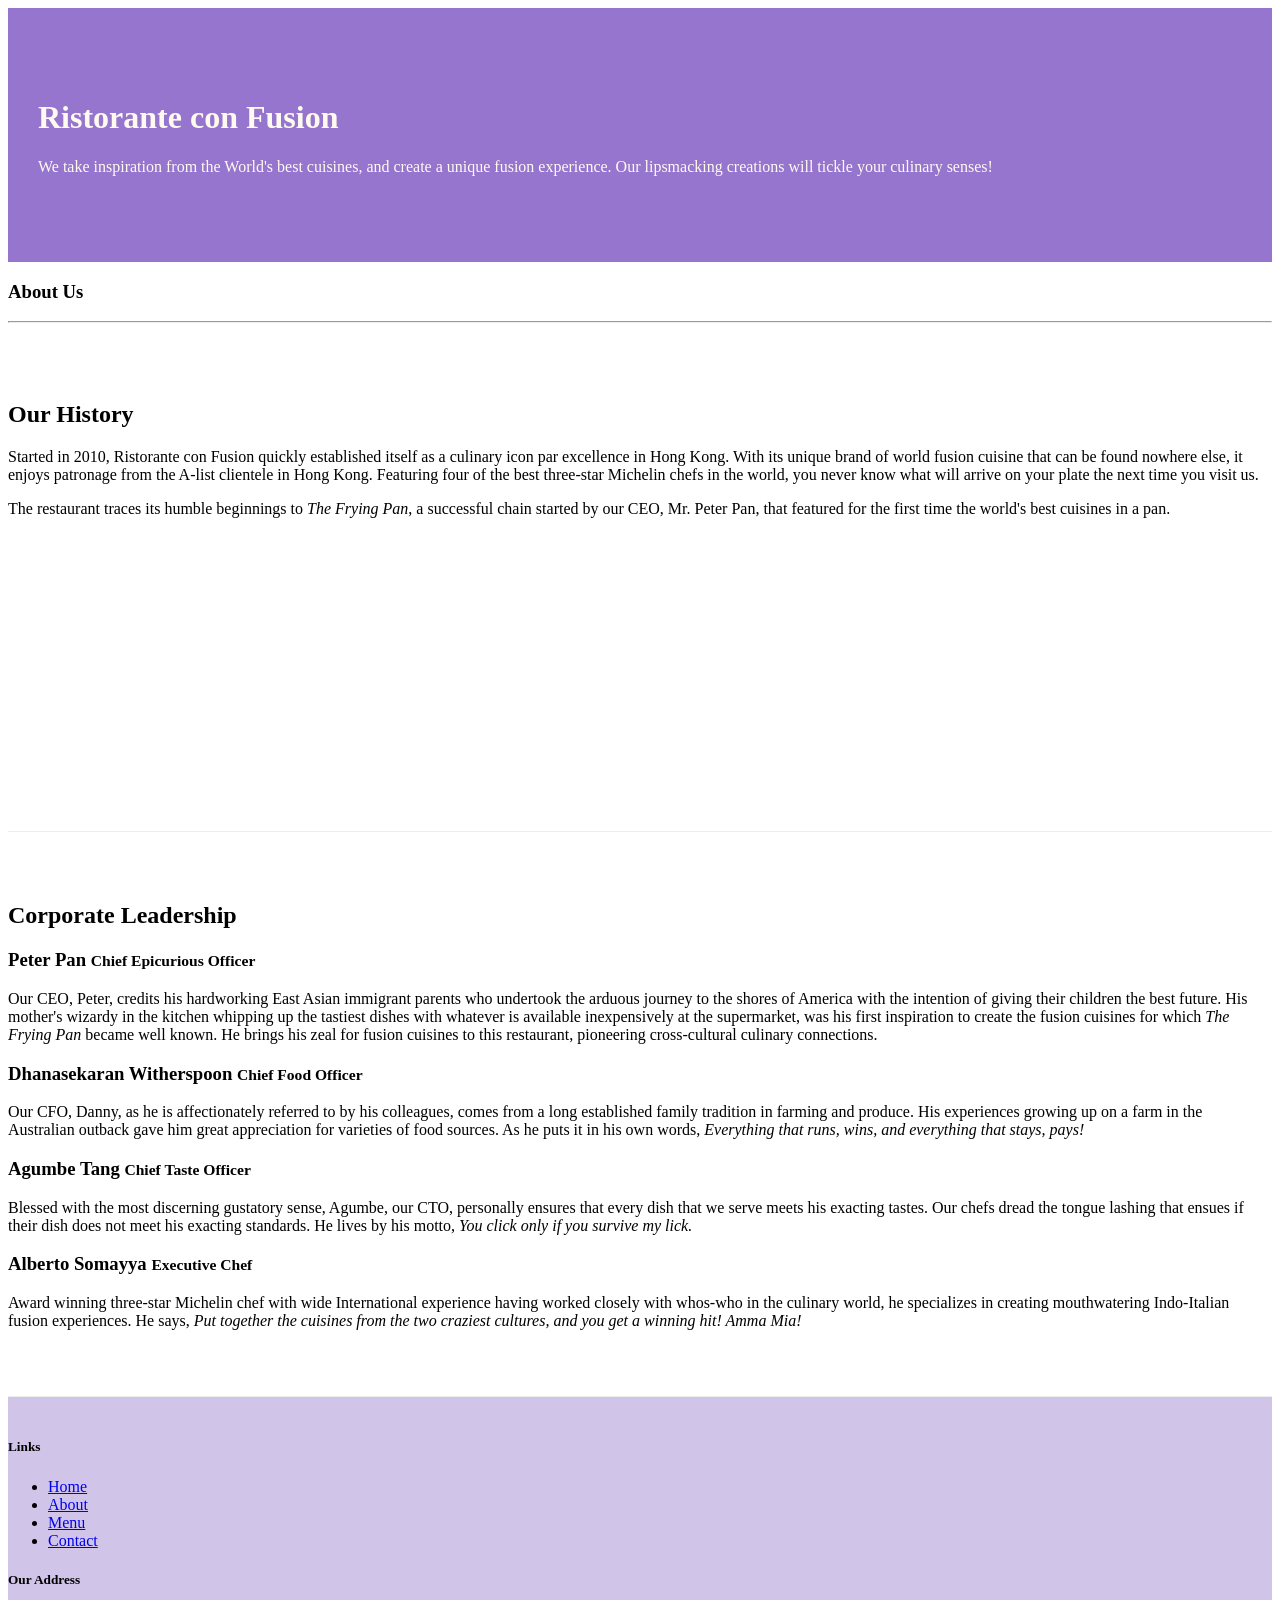
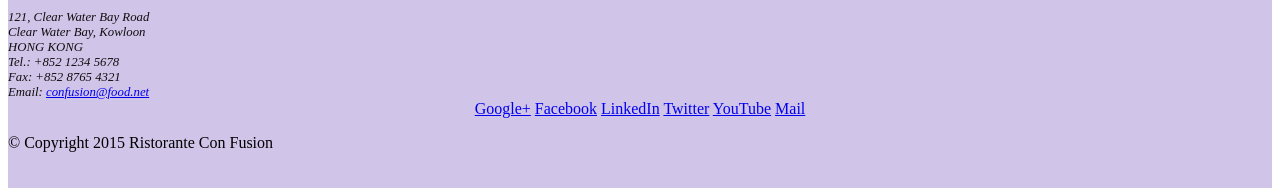
==== aboutus.html @ 2d667a4b "Assignment 1" ====
<!DOCTYPE html>
<html lang="en">

<head>
    <!-- Required meta tags always come first -->
    <meta charset="utf-8">
    <meta name="viewport" content="width=device-width, initial-scale=1, shrink-to-fit=no">
    <meta http-equiv="x-ua-compatible" content="ie=edge">

    <!-- Bootstrap CSS -->
    <link rel="stylesheet" href="node_modules/bootstrap/dist/css/bootstrap.min.css">

    <link href="css/styles.css" rel="stylesheet">
    
    <title>Ristorante Con Fusion: About Us</title>
</head>

<body>

    <header class="jumbotron">
        <div class="container">
            <div class="row row-header">
                <div class="col-12 col-sm-8">
                    <h1>Ristorante con Fusion</h1>
                    <p>We take inspiration from the World's best cuisines, and create a unique fusion experience. Our lipsmacking creations will tickle your culinary senses!</p>
                </div>
                <div class="col-sm-4">
                </div>
            </div>
        </div>
    </header>

    <div class="container">
        <div class="row">
            <div class="col-12">
               <h3>About Us</h3>
               <hr>
            </div>
        </div>
        
        <div class="row row-content">
            <div class="col-sm-6">
                <h2>Our History</h2>
                <p>Started in 2010, Ristorante con Fusion quickly established itself as a culinary icon par excellence in Hong Kong. With its unique brand of world fusion cuisine that can be found nowhere else, it enjoys patronage from the A-list clientele in Hong Kong.  Featuring four of the best three-star Michelin chefs in the world, you never know what will arrive on your plate the next time you visit us.</p>
                <p>The restaurant traces its humble beginnings to <em>The Frying Pan</em>, a successful chain started by our CEO, Mr. Peter Pan, that featured for the first time the world's best cuisines in a pan.</p>
            </div>
            <div class="col-sm-4">
            </div>
        </div>


        <div class="row row-content">
            <div class="col">
                <h2>Corporate Leadership</h2>
                <h3>Peter Pan <small>Chief Epicurious Officer</small></h3>
                <p class="d-none d-sm-block">Our CEO, Peter, credits his hardworking East Asian immigrant parents who undertook the arduous journey to the shores of America with the intention of giving their children the best future. His mother's wizardy in the kitchen whipping up the tastiest dishes with whatever is available inexpensively at the supermarket, was his first inspiration to create the fusion cuisines for which <em>The Frying Pan</em> became well known. He brings his zeal for fusion cuisines to this restaurant, pioneering cross-cultural culinary connections.</p>
                <h3>Dhanasekaran Witherspoon <small>Chief Food Officer</small></h3>
                <p class="d-none d-sm-block">Our CFO, Danny, as he is affectionately referred to by his colleagues, comes from a long established family tradition in farming and produce. His experiences growing up on a farm in the Australian outback gave him great appreciation for varieties of food sources. As he puts it in his own words, <em>Everything that runs, wins, and everything that stays, pays!</em></p>
                <h3>Agumbe Tang <small>Chief Taste Officer</small></h3>
                <p class="d-none d-sm-block">Blessed with the most discerning gustatory sense, Agumbe, our CTO, personally ensures that every dish that we serve meets his exacting tastes. Our chefs dread the tongue lashing that ensues if their dish does not meet his exacting standards. He lives by his motto, <em>You click only if you survive my lick.</em></p>
                <h3>Alberto Somayya <small>Executive Chef</small></h3>
                <p class="d-none d-sm-block">Award winning three-star Michelin chef with wide International experience having worked closely with whos-who in the culinary world, he specializes in creating mouthwatering Indo-Italian fusion experiences. He says, <em>Put together the cuisines from the two craziest cultures, and you get a winning hit! Amma Mia!</em></p>
            </div>
       </div>

    </div>

    <footer class="footer">
        <div class="container">
            <div class="row">             
                <div class="col-5 offset-1 col-sm-2">
                    <h5>Links</h5>
                    <ul class="list-unstyled">
                        <li><a href="#">Home</a></li>
                        <li><a href="#">About</a></li>
                        <li><a href="#">Menu</a></li>
                        <li><a href="#">Contact</a></li>
                    </ul>
                </div>
                <div class="col-6 col-sm-5">
                    <h5>Our Address</h5>
                    <address>
		              121, Clear Water Bay Road<br>
		              Clear Water Bay, Kowloon<br>
		              HONG KONG<br>
		              Tel.: +852 1234 5678<br>
		              Fax: +852 8765 4321<br>
		              Email: <a href="mailto:confusion@food.net">confusion@food.net</a>
		           </address>
                </div>
                <div class="col-sm align-self-center">
                    <div style="text-align:center">
                        <a href="http://google.com/+">Google+</a>
                        <a href="http://www.facebook.com/profile.php?id=">Facebook</a>
                        <a href="http://www.linkedin.com/in/">LinkedIn</a>
                        <a href="http://twitter.com/">Twitter</a>
                        <a href="http://youtube.com/">YouTube</a>
                        <a href="mailto:">Mail</a>
                    </div>
                </div>
           </div>
           <div class="row justify-content-center">             
                <div class="col-auto">
                    <p>© Copyright 2015 Ristorante Con Fusion</p>
                </div>
           </div>
        </div>
    </footer>
    
    <!-- jQuery first, then Tether, then Bootstrap JS. -->
    <script src="node_modules/jquery/dist/jquery.min.js"></script>
    <script src="node_modules/tether/dist/js/tether.min.js"></script>
    <script src="node_modules/bootstrap/dist/js/bootstrap.min.js"></script>
</body>

</html>
---- css/styles.css ----
.row-header{
    margin:0px auto;
    padding:0px;
}

.row-content {
    margin:0px auto;
    padding: 50px 0px 50px 0px;
    border-bottom: 1px ridge;
    min-height:400px;
}

.footer{
    background-color: #D1C4E9;
    margin:0px auto;
    padding: 20px 0px 20px 0px;
}

.jumbotron {
    padding:70px 30px 70px 30px;
    margin:0px auto;
    background: #9575CD ;
    color:floralwhite;
}

address{
    font-size:80%;
    margin:0px;
    color:#0f0f0f;
    
}
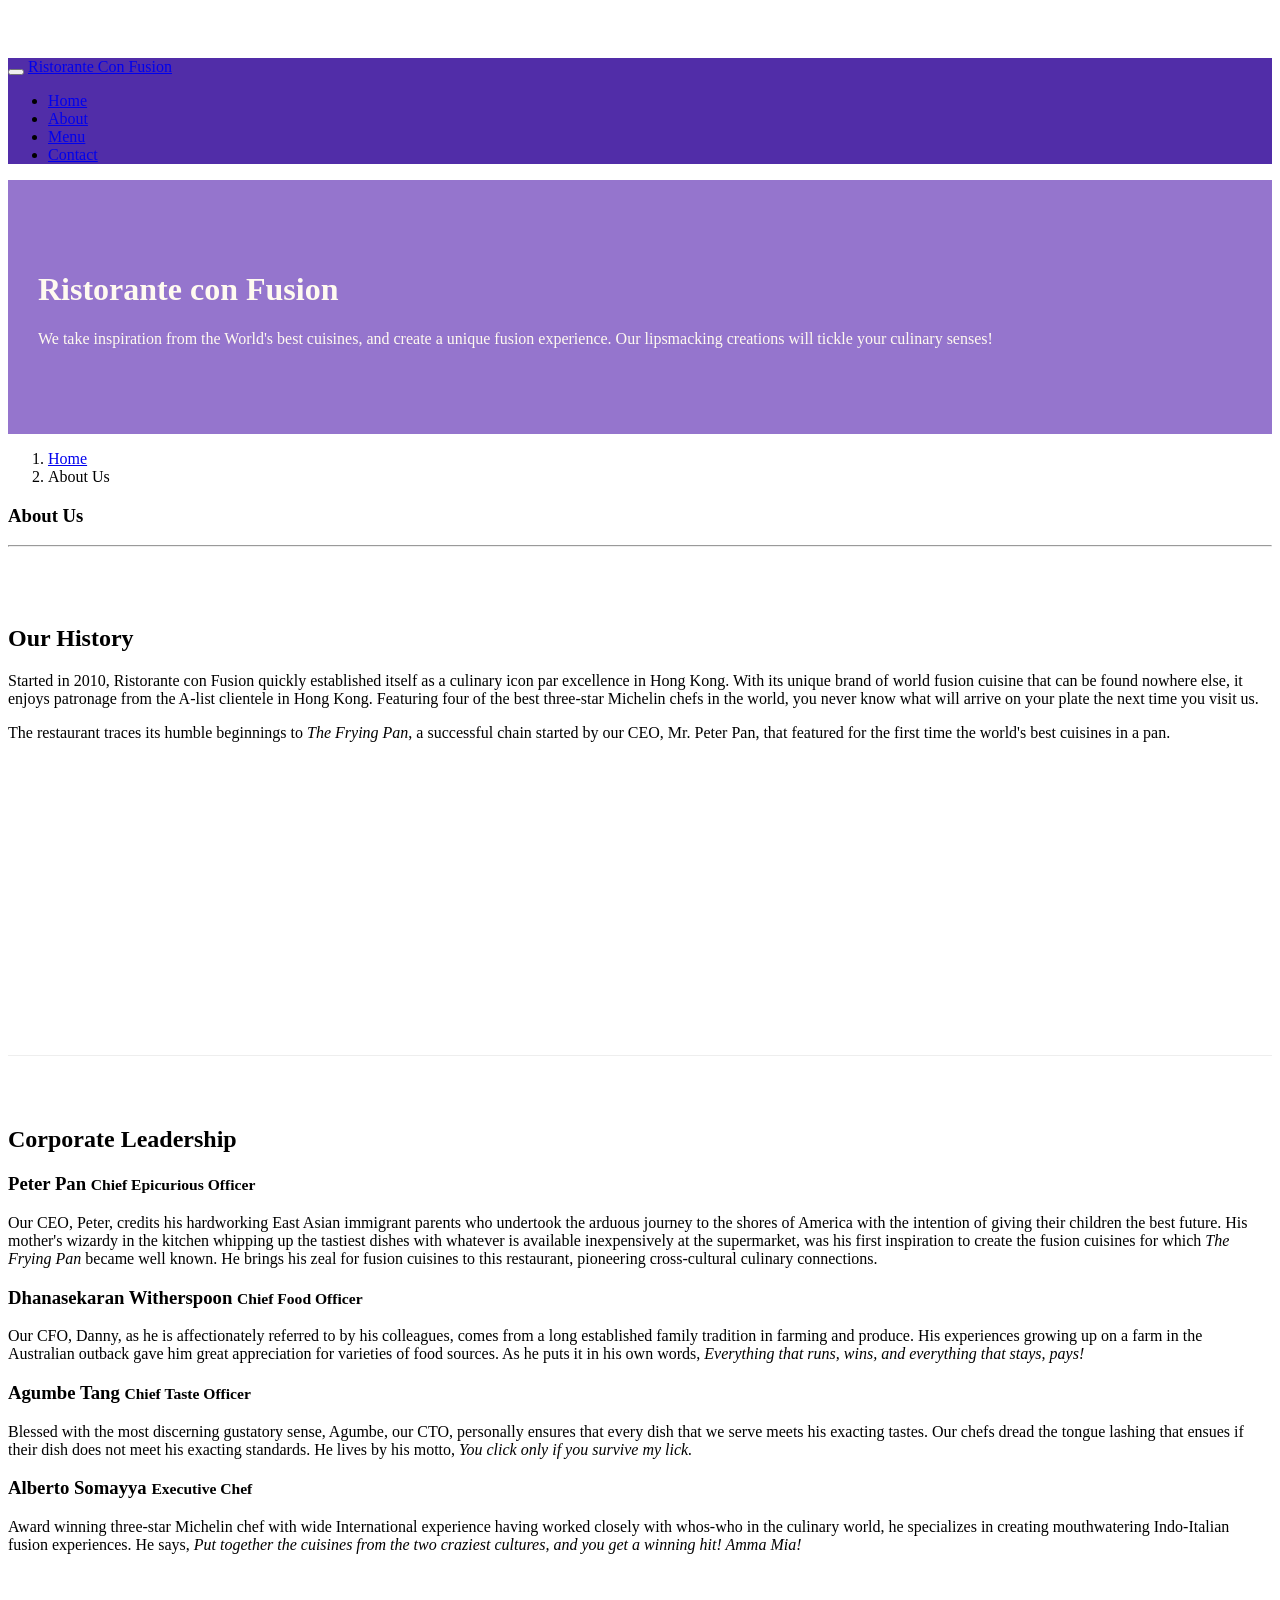
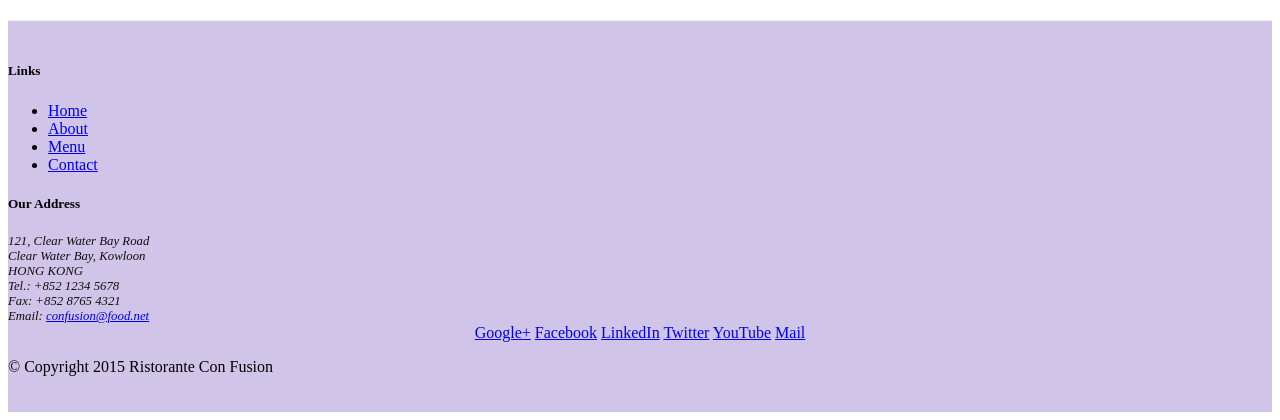
==== commit fdfd329e: "Adding Navbar and Breadcrumb" ====
--- a/aboutus.html
+++ b/aboutus.html
@@ -16,6 +16,25 @@
 </head>
 
 <body>
+    <nav class="navbar navbar-dark navbar-expand-sm fixed-top">
+        <div class="container">
+            <button class="navbar-toggler" type="button" data-toggle="collapse" data-target="#Navbar">
+                <span class="navbar-toggler-icon"></span>
+            </button>
+           <a class="navbar-brand mr-auto" href="./index.html">Ristorante Con Fusion</a>
+
+           <div class="collapse navbar-collapse" id="Navbar">
+                <ul class="navbar-nav mr-auto">
+                    <li class="nav-item"><a class="nav-link" href="./index.html">Home</a></li>
+                    <li class="nav-item active"><a class="nav-link" href="#">About</a></li>
+                    <li class="nav-item"><a class="nav-link" href="#">Menu</a></li>
+                    <li class="nav-item"><a class="nav-link" href="#">Contact</a></li>
+            </ul>
+
+           </div>
+                            
+        </div>
+    </nav>
 
     <header class="jumbotron">
         <div class="container">
@@ -32,6 +51,10 @@
 
     <div class="container">
         <div class="row">
+            <ol class="col-12 breadcrumb">
+                <li class="breadcrumb-item"><a href="./index.html">Home</a></li>
+                <li class="breadcrumb-item active">About Us</li>
+            </ol>
             <div class="col-12">
                <h3>About Us</h3>
                <hr>
@@ -71,7 +94,7 @@
                 <div class="col-5 offset-1 col-sm-2">
                     <h5>Links</h5>
                     <ul class="list-unstyled">
-                        <li><a href="#">Home</a></li>
+                        <li><a href="./index.html">Home</a></li>
                         <li><a href="#">About</a></li>
                         <li><a href="#">Menu</a></li>
                         <li><a href="#">Contact</a></li>
--- a/css/styles.css
+++ b/css/styles.css
@@ -31,3 +31,13 @@
     
 }
 
+
+
+body{
+    padding:50px 0px 0px 0px;
+    z-index:0;
+}
+
+.navbar-dark {
+     background-color: #512DA8;
+}
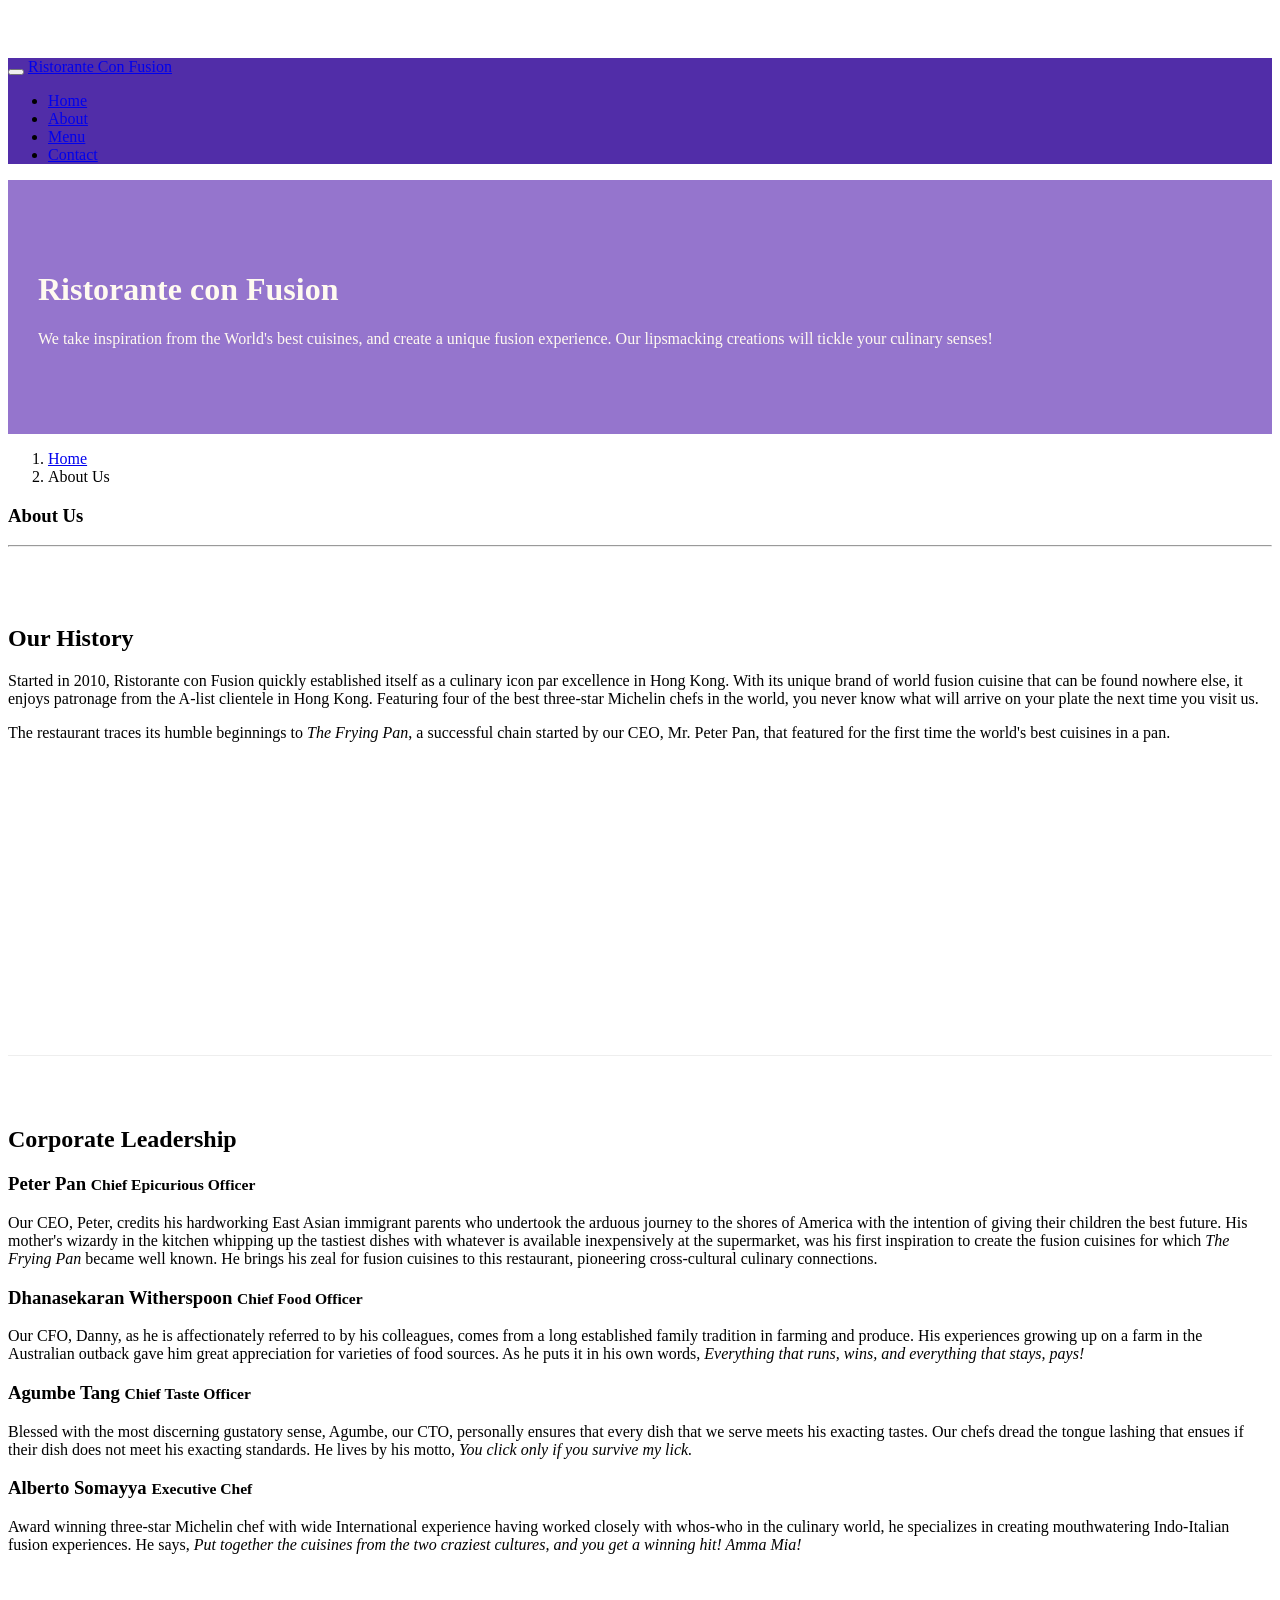
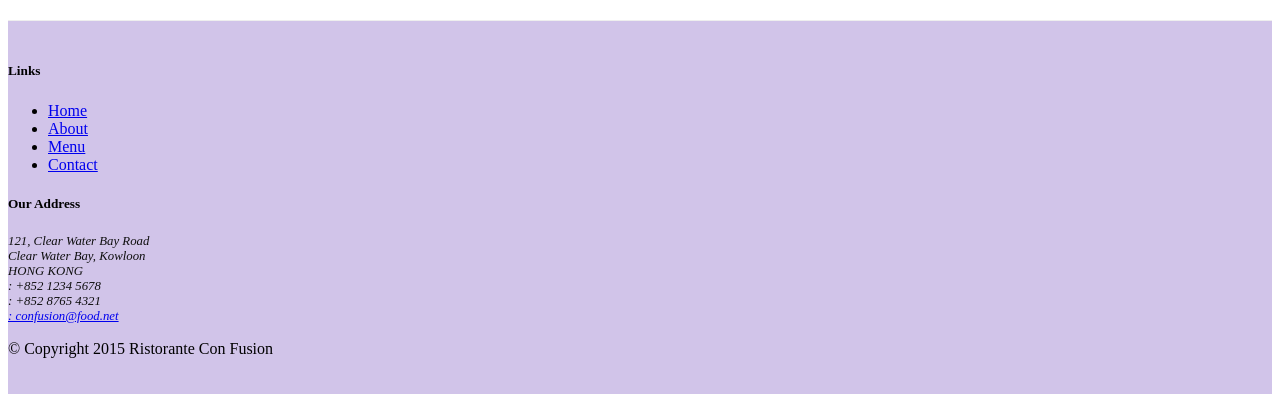
==== commit a0df4bdd: "Adding Icon Fonts" ====
--- a/aboutus.html
+++ b/aboutus.html
@@ -9,6 +9,8 @@
 
     <!-- Bootstrap CSS -->
     <link rel="stylesheet" href="node_modules/bootstrap/dist/css/bootstrap.min.css">
+    <link rel="stylesheet" href="node_modules/font-awesome/css/font-awesome.min.css">
+    <link rel="stylesheet" href="node_modules/bootstrap-social/bootstrap-social.css">
 
     <link href="css/styles.css" rel="stylesheet">
     
@@ -25,10 +27,10 @@
 
            <div class="collapse navbar-collapse" id="Navbar">
                 <ul class="navbar-nav mr-auto">
-                    <li class="nav-item"><a class="nav-link" href="./index.html">Home</a></li>
-                    <li class="nav-item active"><a class="nav-link" href="#">About</a></li>
-                    <li class="nav-item"><a class="nav-link" href="#">Menu</a></li>
-                    <li class="nav-item"><a class="nav-link" href="#">Contact</a></li>
+                    <li class="nav-item"><a class="nav-link" href="./index.html"><span class="fa fa-home fa-lg"></span>Home</a></li>
+                    <li class="nav-item active"><a class="nav-link" href="#"><span class="fa fa-info fa-lg"></span>About</a></li>
+                    <li class="nav-item"><a class="nav-link" href="#"><span class="fa fa-list fa-lg"></span>Menu</a></li>
+                    <li class="nav-item"><a class="nav-link" href="#"><span class="fa fa-address-card fa-lg"></span>Contact</a></li>
             </ul>
 
            </div>
@@ -106,19 +108,20 @@
 		              121, Clear Water Bay Road<br>
 		              Clear Water Bay, Kowloon<br>
 		              HONG KONG<br>
-		              Tel.: +852 1234 5678<br>
-		              Fax: +852 8765 4321<br>
-		              Email: <a href="mailto:confusion@food.net">confusion@food.net</a>
+                      <i class="fa fa-phone fa-lg"></i>: +852 1234 5678<br>
+                      <i class="fa fa-fax fa-lg"></i>: +852 8765 4321<br>
+                      <i class="fa fa-envelope fa-lg"></i> 
+                      <a href="mailto:confusion@food.net">: confusion@food.net</a>
 		           </address>
                 </div>
                 <div class="col-sm align-self-center">
-                    <div style="text-align:center">
-                        <a href="http://google.com/+">Google+</a>
-                        <a href="http://www.facebook.com/profile.php?id=">Facebook</a>
-                        <a href="http://www.linkedin.com/in/">LinkedIn</a>
-                        <a href="http://twitter.com/">Twitter</a>
-                        <a href="http://youtube.com/">YouTube</a>
-                        <a href="mailto:">Mail</a>
+                    <div class="text-center">
+                        <a class="btn btn-social-icon btn-google" href="http://google.com/+"><i class="fa fa-google-plus"></i></a>
+                        <a class="btn btn-social-icon btn-facebook" href="http://www.facebook.com/profile.php?id="><i class="fa fa-facebook"></i></a>
+                        <a class="btn btn-social-icon btn-linkedin" href="http://www.linkedin.com/in/"><i class="fa fa-linkedin"></i></a>
+                        <a class="btn btn-social-icon btn-twitter" href="http://twitter.com/"><i class="fa fa-twitter"></i></a>
+                        <a class="btn btn-social-icon btn-google" href="http://youtube.com/"><i class="fa fa-youtube"></i></a>
+                        <a class="btn btn-social-icon" href="mailto:"><i class="fa fa-envelope-o"></i></a>
                     </div>
                 </div>
            </div>
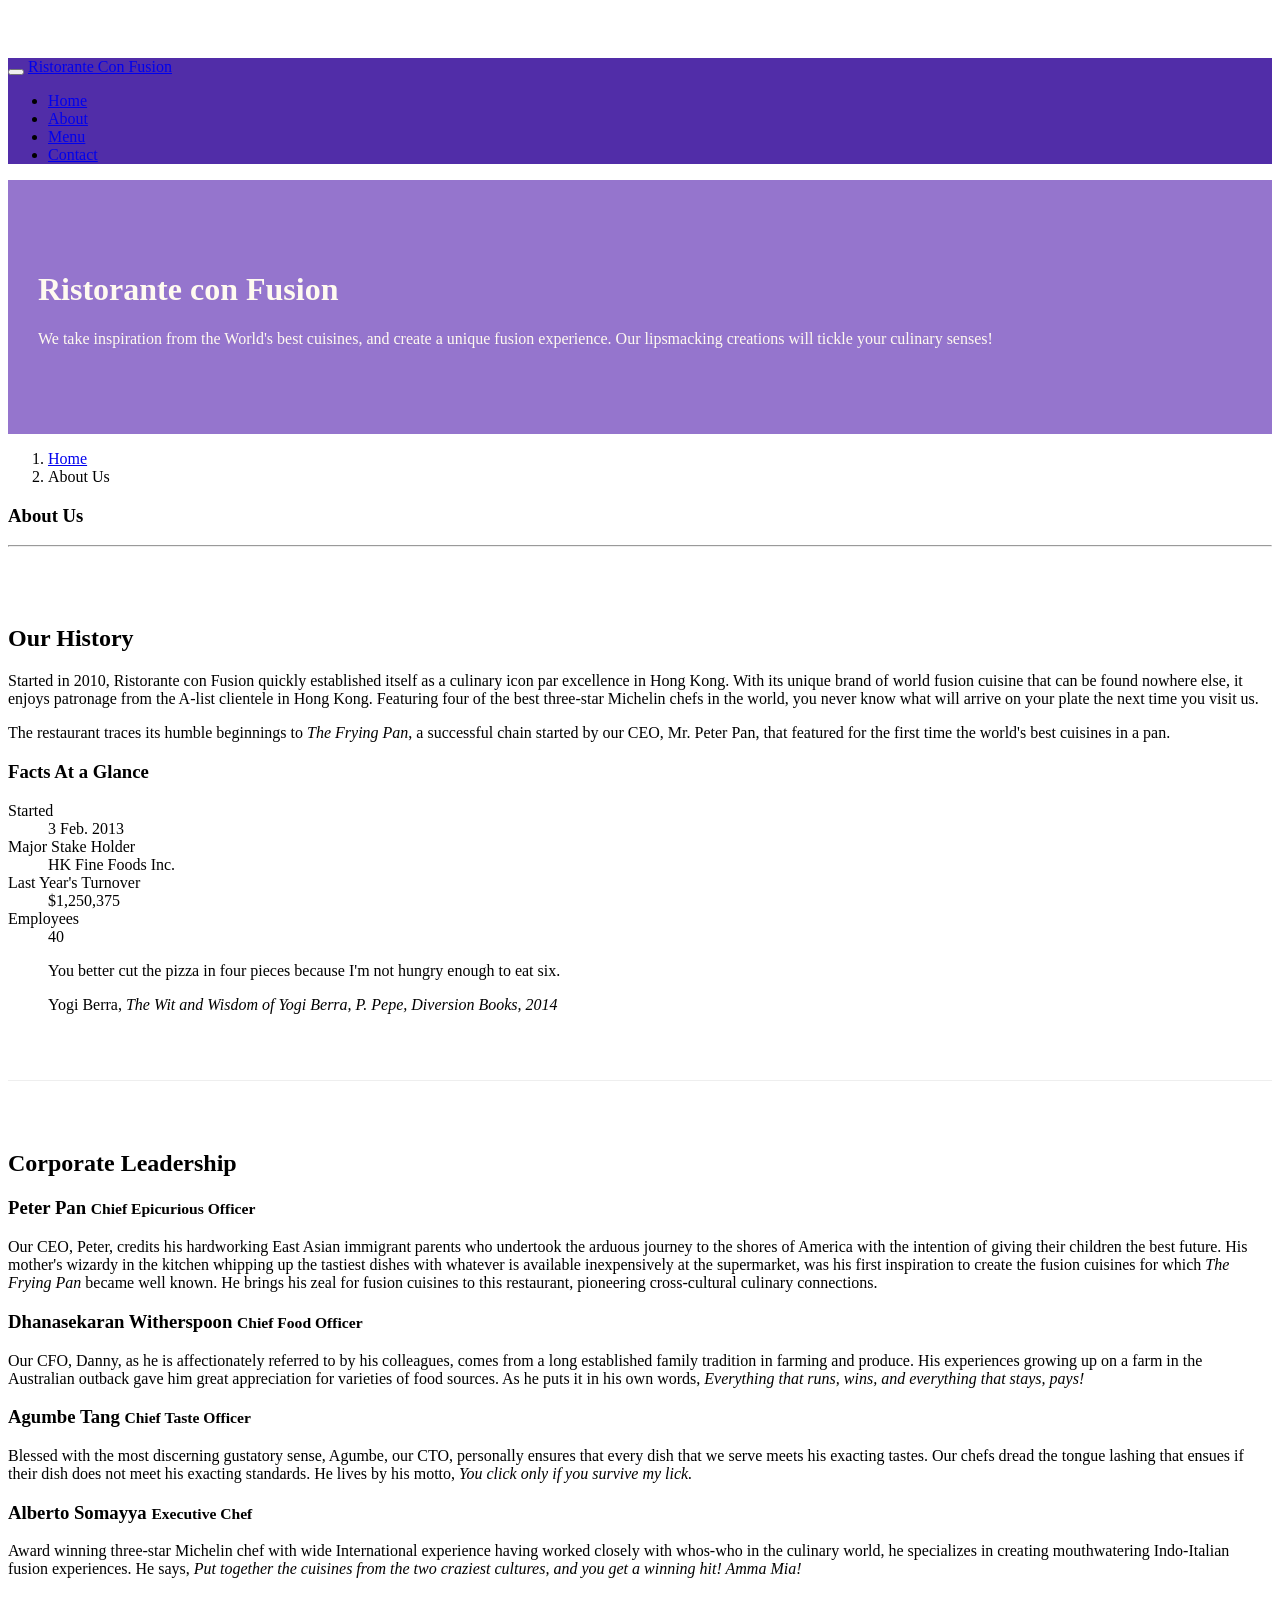
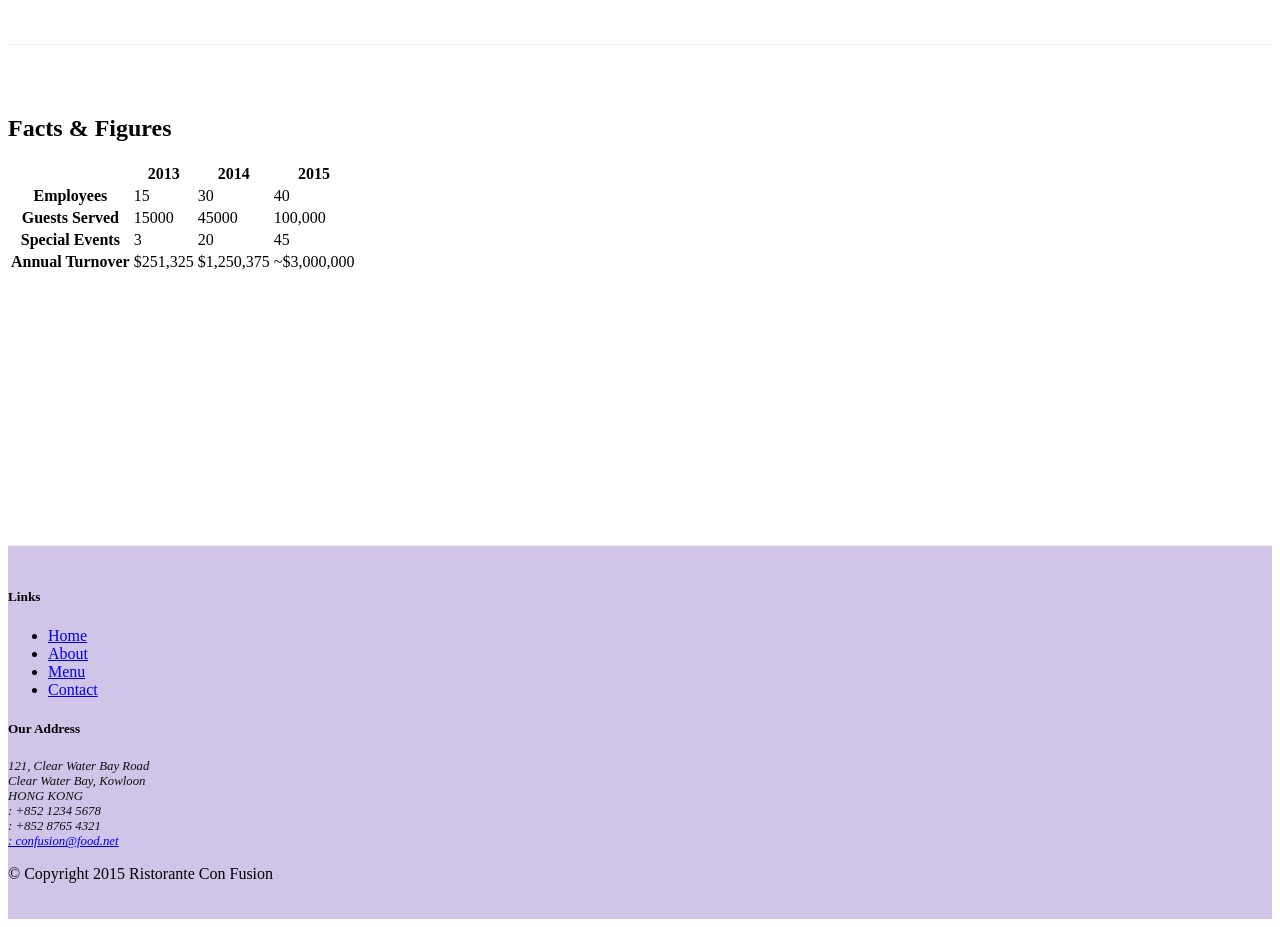
==== commit 046f32f4: "Adding Table and Cards" ====
--- a/aboutus.html
+++ b/aboutus.html
@@ -30,7 +30,7 @@
                     <li class="nav-item"><a class="nav-link" href="./index.html"><span class="fa fa-home fa-lg"></span>Home</a></li>
                     <li class="nav-item active"><a class="nav-link" href="#"><span class="fa fa-info fa-lg"></span>About</a></li>
                     <li class="nav-item"><a class="nav-link" href="#"><span class="fa fa-list fa-lg"></span>Menu</a></li>
-                    <li class="nav-item"><a class="nav-link" href="#"><span class="fa fa-address-card fa-lg"></span>Contact</a></li>
+                    <li class="nav-item"><a class="nav-link" href="./contactus.html"><span class="fa fa-address-card fa-lg"></span>Contact</a></li>
             </ul>
 
            </div>
@@ -69,7 +69,34 @@
                 <p>Started in 2010, Ristorante con Fusion quickly established itself as a culinary icon par excellence in Hong Kong. With its unique brand of world fusion cuisine that can be found nowhere else, it enjoys patronage from the A-list clientele in Hong Kong.  Featuring four of the best three-star Michelin chefs in the world, you never know what will arrive on your plate the next time you visit us.</p>
                 <p>The restaurant traces its humble beginnings to <em>The Frying Pan</em>, a successful chain started by our CEO, Mr. Peter Pan, that featured for the first time the world's best cuisines in a pan.</p>
             </div>
-            <div class="col-sm-4">
+            <div class="col-sm">
+                <div class="card">
+                    <h3 class="card-header bg-primary text-white">Facts At a Glance</h3>
+                    <div class="card-body">
+                        <dl class="row">
+                            <dt class="col-6">Started</dt>
+                            <dd class="col-6">3 Feb. 2013</dd>
+                            <dt class="col-6">Major Stake Holder</dt>
+                            <dd class="col-6">HK Fine Foods Inc.</dd>
+                            <dt class="col-6">Last Year's Turnover</dt>
+                            <dd class="col-6">$1,250,375</dd>
+                            <dt class="col-6">Employees</dt>
+                            <dd class="col-6">40</dd>
+                        </dl>
+                    </div>
+                </div>
+            </div>
+            <div class="col-12">
+                <div class="card card-body bg-light">
+                    <blockquote class="blockquote">
+                        <p class="mb-0">You better cut the pizza in four pieces because
+                            I'm not hungry enough to eat six.</p>
+                        <footer class="blockquote-footer">Yogi Berra,
+                            <cite title="Source Title">The Wit and Wisdom of Yogi Berra,
+                            P. Pepe, Diversion Books, 2014</cite>
+                        </footer>
+                    </blockquote>
+                </div>
             </div>
         </div>
 
@@ -87,7 +114,52 @@
                 <p class="d-none d-sm-block">Award winning three-star Michelin chef with wide International experience having worked closely with whos-who in the culinary world, he specializes in creating mouthwatering Indo-Italian fusion experiences. He says, <em>Put together the cuisines from the two craziest cultures, and you get a winning hit! Amma Mia!</em></p>
             </div>
        </div>
-
+       <div class="row row-content">
+        <div class="col-12 col-sm-9">
+            <h2>Facts &amp; Figures</h2>
+            <div class="table-responsive">
+                <table class="table table-striped">
+                    <thead class="thead-dark">
+                        <tr>
+                            <th>&nbsp;</th>
+                            <th>2013</th>
+                            <th>2014</th>
+                            <th>2015</th>
+                        </tr>
+                    </thead>
+                    <tbody>
+                        <tr>
+                            <th>Employees</th>
+                            <td>15</td>
+                            <td>30</td>
+                            <td>40</td>
+                        </tr>
+                        <tr>
+                            <th>Guests Served</th>
+                            <td>15000</td>
+                            <td>45000</td>
+                            <td>100,000</td>
+                        </tr>
+                        <tr>
+                            <th>Special Events</th>
+                            <td>3</td>
+                            <td>20</td>
+                            <td>45</td>
+                        </tr>
+                        <tr>
+                            <th>Annual Turnover</th>
+                            <td>$251,325</td>
+                            <td>$1,250,375</td>
+                            <td>~$3,000,000</td>
+                        </tr>
+                    </tbody>
+                </table>
+            </div>
+        </div>
+         <div class="col-12 col-sm-3">
+             
+        </div>
+   </div> 
     </div>
 
     <footer class="footer">
@@ -99,7 +171,7 @@
                         <li><a href="./index.html">Home</a></li>
                         <li><a href="#">About</a></li>
                         <li><a href="#">Menu</a></li>
-                        <li><a href="#">Contact</a></li>
+                        <li><a href="./contactus.html">Contact</a></li>
                     </ul>
                 </div>
                 <div class="col-6 col-sm-5">
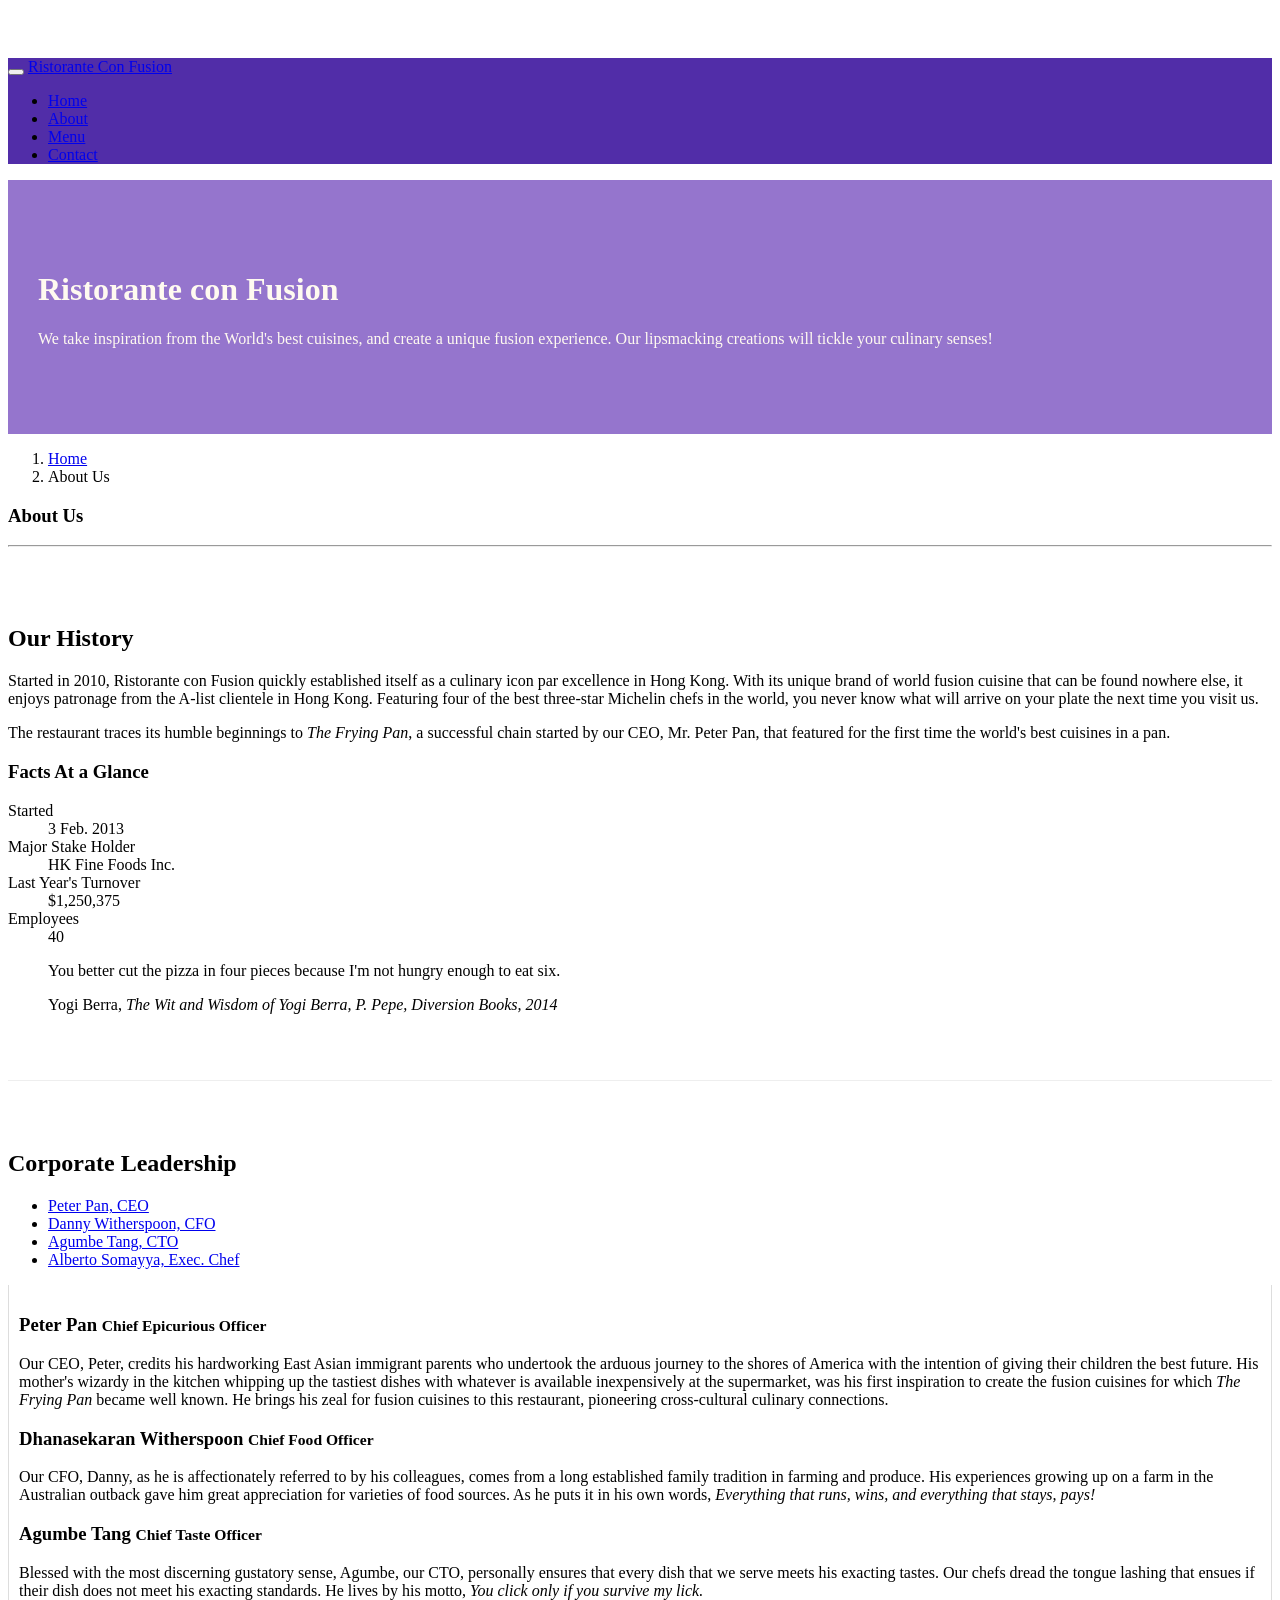
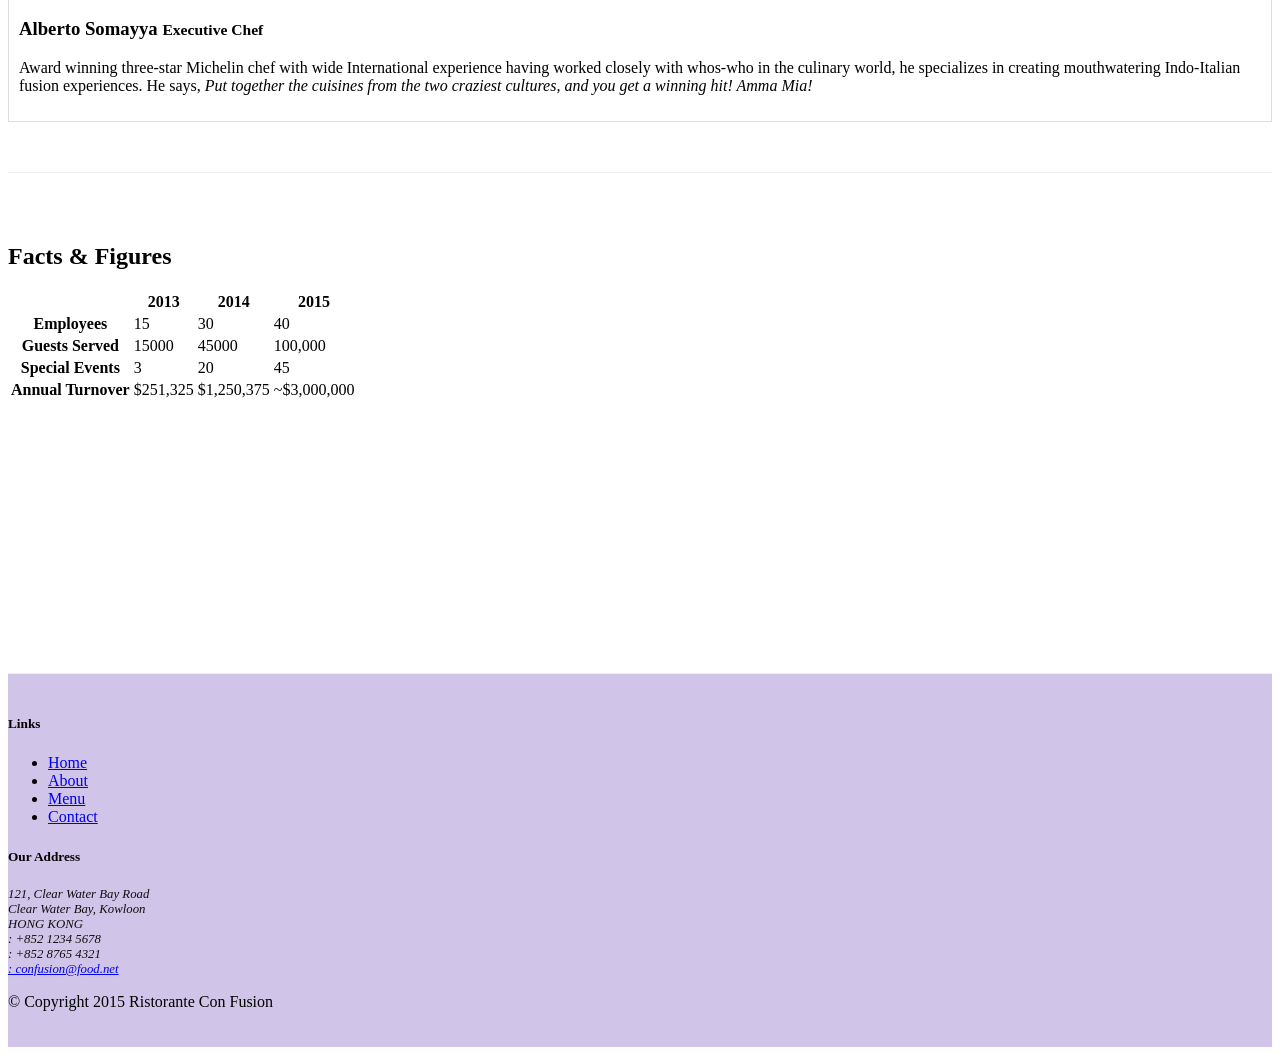
==== commit f02bc187: "Adding Tab Navigation" ====
--- a/aboutus.html
+++ b/aboutus.html
@@ -104,14 +104,48 @@
         <div class="row row-content">
             <div class="col">
                 <h2>Corporate Leadership</h2>
-                <h3>Peter Pan <small>Chief Epicurious Officer</small></h3>
-                <p class="d-none d-sm-block">Our CEO, Peter, credits his hardworking East Asian immigrant parents who undertook the arduous journey to the shores of America with the intention of giving their children the best future. His mother's wizardy in the kitchen whipping up the tastiest dishes with whatever is available inexpensively at the supermarket, was his first inspiration to create the fusion cuisines for which <em>The Frying Pan</em> became well known. He brings his zeal for fusion cuisines to this restaurant, pioneering cross-cultural culinary connections.</p>
-                <h3>Dhanasekaran Witherspoon <small>Chief Food Officer</small></h3>
-                <p class="d-none d-sm-block">Our CFO, Danny, as he is affectionately referred to by his colleagues, comes from a long established family tradition in farming and produce. His experiences growing up on a farm in the Australian outback gave him great appreciation for varieties of food sources. As he puts it in his own words, <em>Everything that runs, wins, and everything that stays, pays!</em></p>
-                <h3>Agumbe Tang <small>Chief Taste Officer</small></h3>
-                <p class="d-none d-sm-block">Blessed with the most discerning gustatory sense, Agumbe, our CTO, personally ensures that every dish that we serve meets his exacting tastes. Our chefs dread the tongue lashing that ensues if their dish does not meet his exacting standards. He lives by his motto, <em>You click only if you survive my lick.</em></p>
-                <h3>Alberto Somayya <small>Executive Chef</small></h3>
-                <p class="d-none d-sm-block">Award winning three-star Michelin chef with wide International experience having worked closely with whos-who in the culinary world, he specializes in creating mouthwatering Indo-Italian fusion experiences. He says, <em>Put together the cuisines from the two craziest cultures, and you get a winning hit! Amma Mia!</em></p>
+
+                <ul class="nav nav-tabs">
+                    <li class="nav-item">
+                      <a class="nav-link active" href="#peter"
+                        role="tab" data-toggle="tab">Peter Pan, CEO</a>
+                    </li>
+                    <li class="nav-item">
+                      <a class="nav-link" href="#danny" role="tab"
+                        data-toggle="tab">Danny Witherspoon, CFO</a>
+                    </li>
+                    <li class="nav-item">
+                      <a class="nav-link" href="#agumbe"role="tab"
+                        data-toggle="tab">Agumbe Tang, CTO</a>
+                    </li>
+                    <li class="nav-item">
+                      <a class="nav-link" href="#alberto" role="tab"
+                        data-toggle="tab">Alberto Somayya, Exec. Chef</a>
+                    </li>
+                </ul>
+                <div class="tab-content">
+                    <div role="tabpanel" class="tab-pane fade show active" id="peter">
+                        <h3>Peter Pan <small>Chief Epicurious Officer</small></h3>
+                        <p class="d-none d-sm-block">Our CEO, Peter, credits his hardworking East Asian immigrant parents who undertook the arduous journey to the shores of America with the intention of giving their children the best future. His mother's wizardy in the kitchen whipping up the tastiest dishes with whatever is available inexpensively at the supermarket, was his first inspiration to create the fusion cuisines for which <em>The Frying Pan</em> became well known. He brings his zeal for fusion cuisines to this restaurant, pioneering cross-cultural culinary connections.</p>
+                    </div>
+                    
+                    <div role="tabpanel" class="tab-pane fade" id="danny">
+                        <h3>Dhanasekaran Witherspoon <small>Chief Food Officer</small></h3>
+                        <p class="d-none d-sm-block">Our CFO, Danny, as he is affectionately referred to by his colleagues, comes from a long established family tradition in farming and produce. His experiences growing up on a farm in the Australian outback gave him great appreciation for varieties of food sources. As he puts it in his own words, <em>Everything that runs, wins, and everything that stays, pays!</em></p>
+                    </div>    
+
+                    <div role="tabpanel" class="tab-pane fade" id="agumbe">
+                        <h3>Agumbe Tang <small>Chief Taste Officer</small></h3>
+                        <p class="d-none d-sm-block">Blessed with the most discerning gustatory sense, Agumbe, our CTO, personally ensures that every dish that we serve meets his exacting tastes. Our chefs dread the tongue lashing that ensues if their dish does not meet his exacting standards. He lives by his motto, <em>You click only if you survive my lick.</em></p>
+                    </div>
+
+                    <div role="tabpanel" class="tab-pane fade" id="alberto">
+                        <h3>Alberto Somayya <small>Executive Chef</small></h3>
+                        <p class="d-none d-sm-block">Award winning three-star Michelin chef with wide International experience having worked closely with whos-who in the culinary world, he specializes in creating mouthwatering Indo-Italian fusion experiences. He says, <em>Put together the cuisines from the two craziest cultures, and you get a winning hit! Amma Mia!</em></p>
+                    </div>
+                </div>
+
+                
             </div>
        </div>
        <div class="row row-content">
--- a/css/styles.css
+++ b/css/styles.css
@@ -41,3 +41,11 @@
 .navbar-dark {
      background-color: #512DA8;
 }
+
+
+.tab-content {
+    border-left: 1px solid #ddd;
+    border-right: 1px solid #ddd;
+    border-bottom: 1px solid #ddd;
+    padding: 10px;
+}
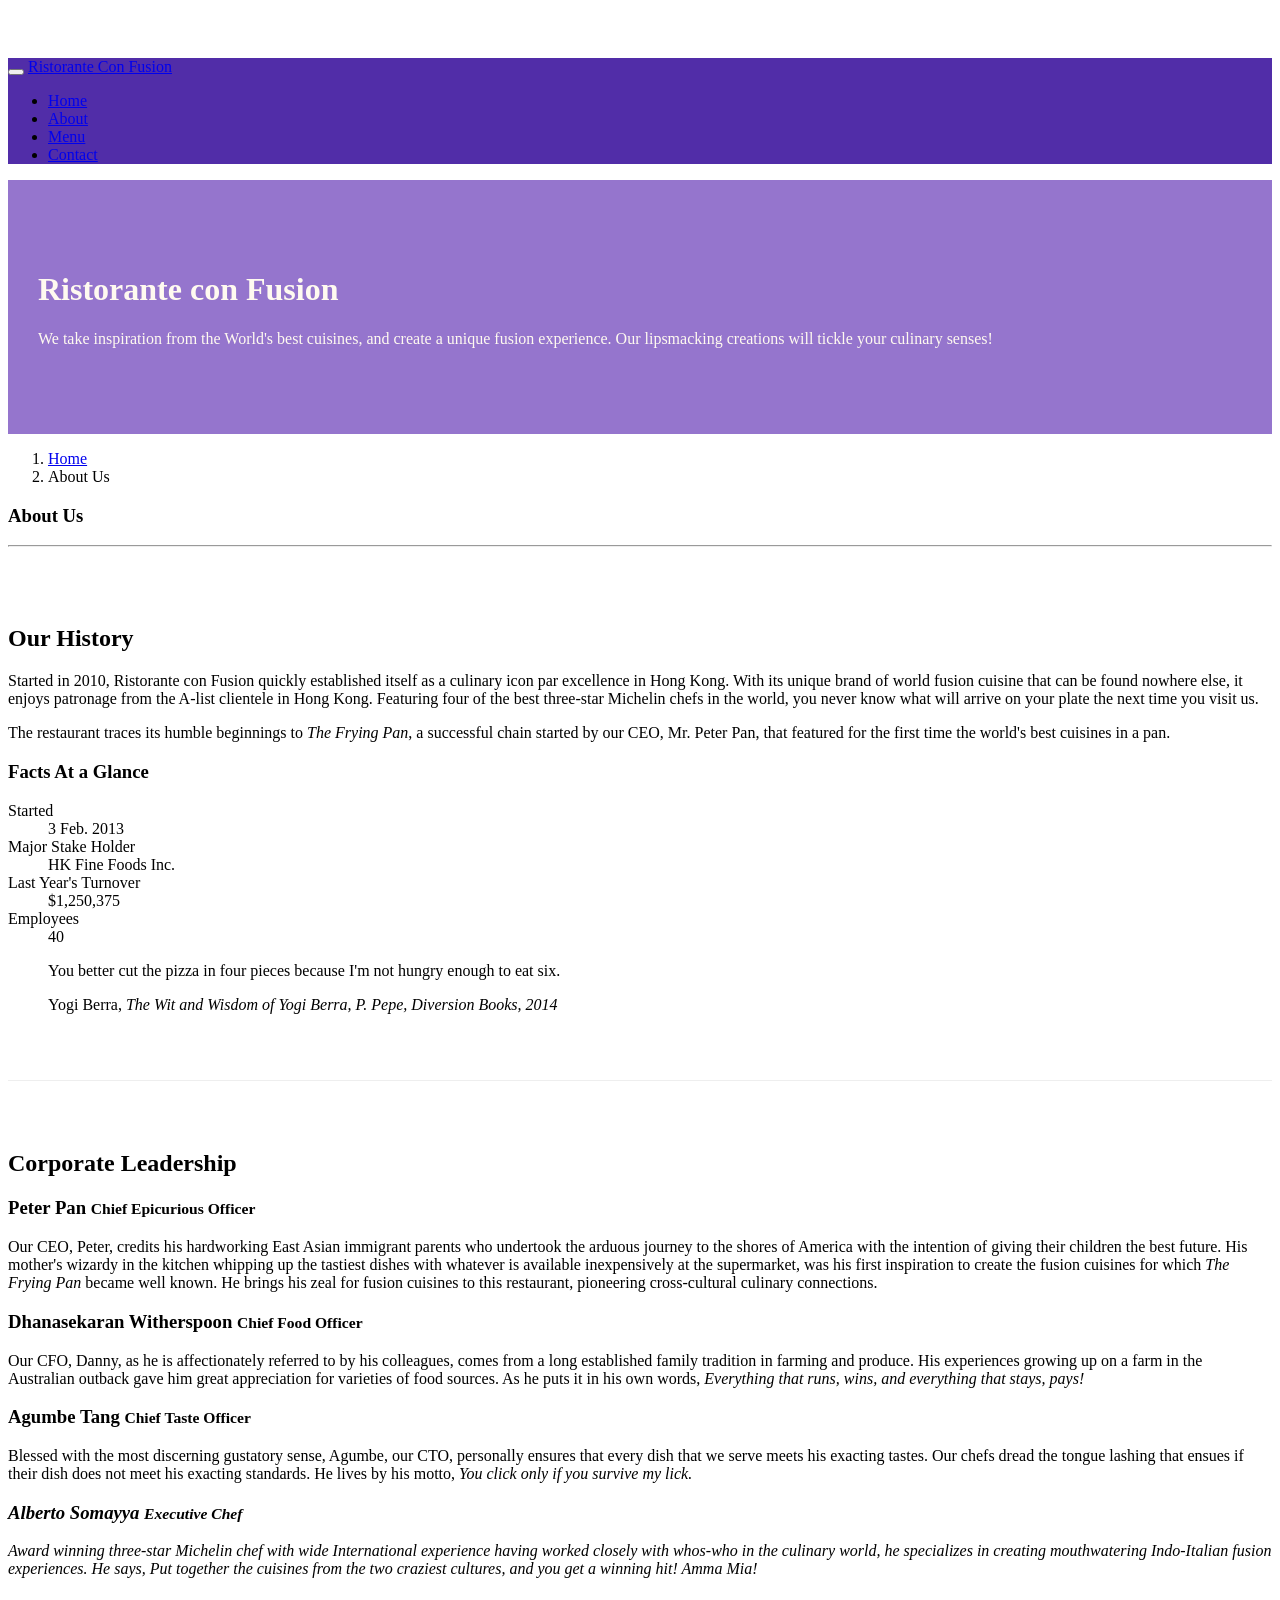
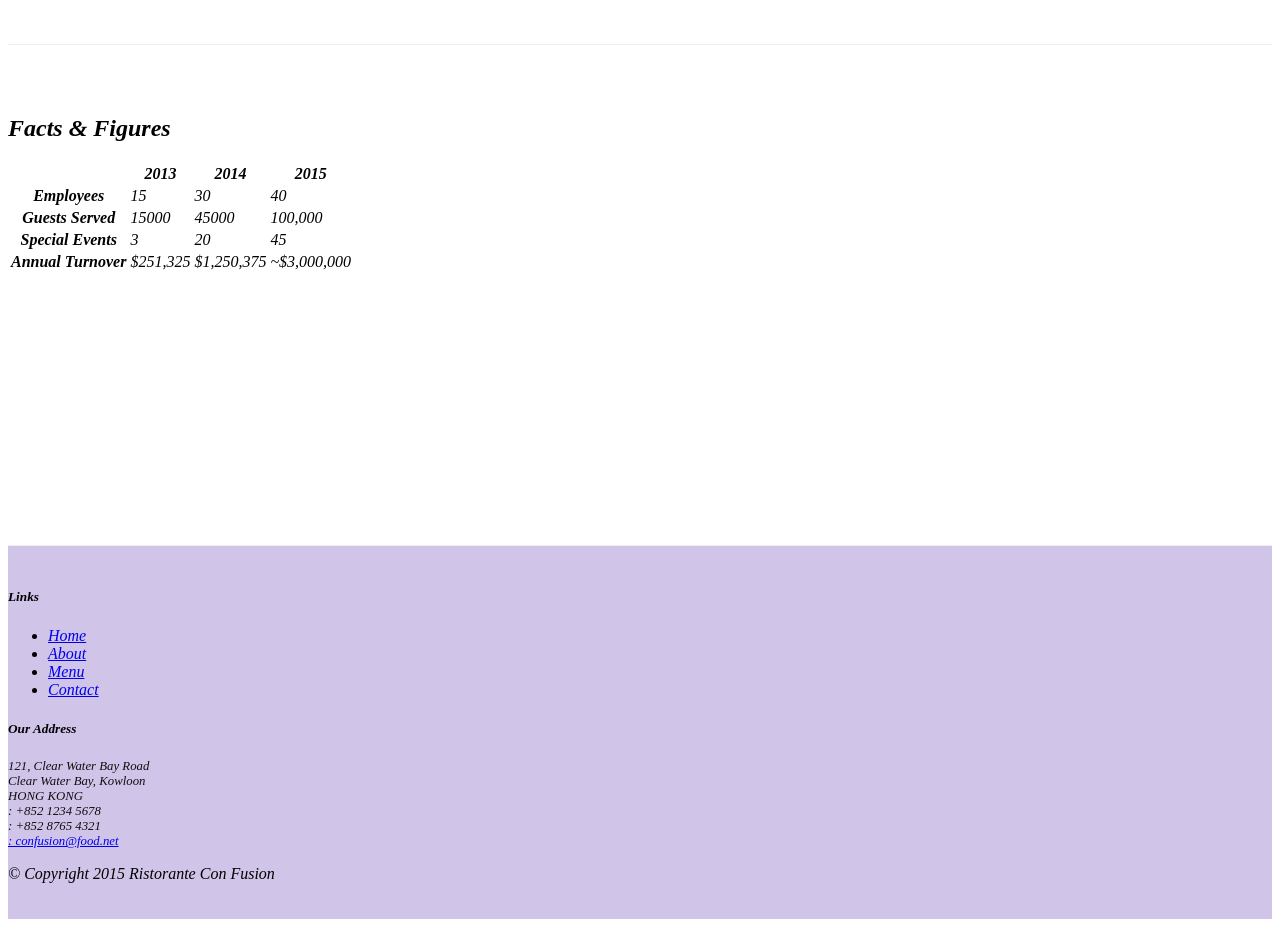
==== commit 07775835: "Adding Accordion Navigation" ====
--- a/aboutus.html
+++ b/aboutus.html
@@ -105,7 +105,9 @@
             <div class="col">
                 <h2>Corporate Leadership</h2>
 
-                <ul class="nav nav-tabs">
+                <!-- TAB NAVIGATION / PILLS NAVIGATION -->
+
+                <!-- <ul class="nav nav-tabs">
                     <li class="nav-item">
                       <a class="nav-link active" href="#peter"
                         role="tab" data-toggle="tab">Peter Pan, CEO</a>
@@ -143,6 +145,69 @@
                         <h3>Alberto Somayya <small>Executive Chef</small></h3>
                         <p class="d-none d-sm-block">Award winning three-star Michelin chef with wide International experience having worked closely with whos-who in the culinary world, he specializes in creating mouthwatering Indo-Italian fusion experiences. He says, <em>Put together the cuisines from the two craziest cultures, and you get a winning hit! Amma Mia!</em></p>
                     </div>
+                </div> -->
+
+                <!-- Adding ACCORDION NAVIGATION -->
+                <div id="accordion">
+                    <div class="card">
+                        <div class="card-header" role="tab" id="peterhead">
+                        <h3 class="mb-0">
+                            <a data-toggle="collapse" data-target="#peter">
+                            Peter Pan <small>Chief Epicurious Officer</small>
+                            </a>
+                        </h3>
+                        </div>
+                        <div class="collapse show" id="peter" data-parent="#accordion">
+                            <div class="card-body">
+                                <p class="d-none d-sm-block">Our CEO, Peter, credits his hardworking East Asian immigrant parents who undertook the arduous journey to the shores of America with the intention of giving their children the best future. His mother's wizardy in the kitchen whipping up the tastiest dishes with whatever is available inexpensively at the supermarket, was his first inspiration to create the fusion cuisines for which <em>The Frying Pan</em> became well known. He brings his zeal for fusion cuisines to this restaurant, pioneering cross-cultural culinary connections.</p>
+                            </div>
+                        </div>
+                    </div>
+
+                    <div class="card">
+                        <div class="card-header" role="tab" id="dannyhead">
+                        <h3 class="mb-0">
+                            <a class="collapsed" data-toggle="collapse" data-target="#danny">
+                            Dhanasekaran Witherspoon <small>Chief Food Officer</small>
+                            </a>
+                        </h3>
+                    </div>
+                    <div class="collapse" id="danny" data-parent="#accordion">
+                        <div class="card-body">
+                            <p class="d-none d-sm-block">Our CFO, Danny, as he is affectionately referred to by his colleagues, comes from a long established family tradition in farming and produce. His experiences growing up on a farm in the Australian outback gave him great appreciation for varieties of food sources. As he puts it in his own words, <em>Everything that runs, wins, and everything that stays, pays!</em></p>
+                        </div>
+                    </div>
+                </div>
+
+                <div class="card">
+                        <div class="card-header" role="tab" id="agumbehead">
+                        <h3 class="mb-0">
+                            <a class="collapsed" data-toggle="collapse" data-target="#agumbe">
+                            Agumbe Tang <small>Chief Taste Officer</small>
+                            </a>
+                        </h3>
+                    </div>
+                    <div class="collapse" id="agumbe" data-parent="#accordion">
+                        <div class="card-body">
+                            <p class="d-none d-sm-block">Blessed with the most discerning gustatory sense, Agumbe, our CTO, personally ensures that every dish that we serve meets his exacting tastes. Our chefs dread the tongue lashing that ensues if their dish does not meet his exacting standards. He lives by his motto, <em>You click only if you survive my lick.</p>
+                        </div>
+                    </div>
+                </div>
+
+                <div class="card">
+                        <div class="card-header" role="tab" id="albertohead">
+                        <h3 class="mb-0">
+                            <a class="collapsed" data-toggle="collapse" data-target="#alberto">
+                            Alberto Somayya <small>Executive Chef</small>
+                            </a>
+                        </h3>
+                    </div>
+                    <div class="collapse" id="alberto" data-parent="#accordion">
+                        <div class="card-body">
+                            <p class="d-none d-sm-block">Award winning three-star Michelin chef with wide International experience having worked closely with whos-who in the culinary world, he specializes in creating mouthwatering Indo-Italian fusion experiences. He says, <em>Put together the cuisines from the two craziest cultures, and you get a winning hit! Amma Mia!</em></p>
+                        </div>
+                    </div>
+                </div>
                 </div>
 
                 
